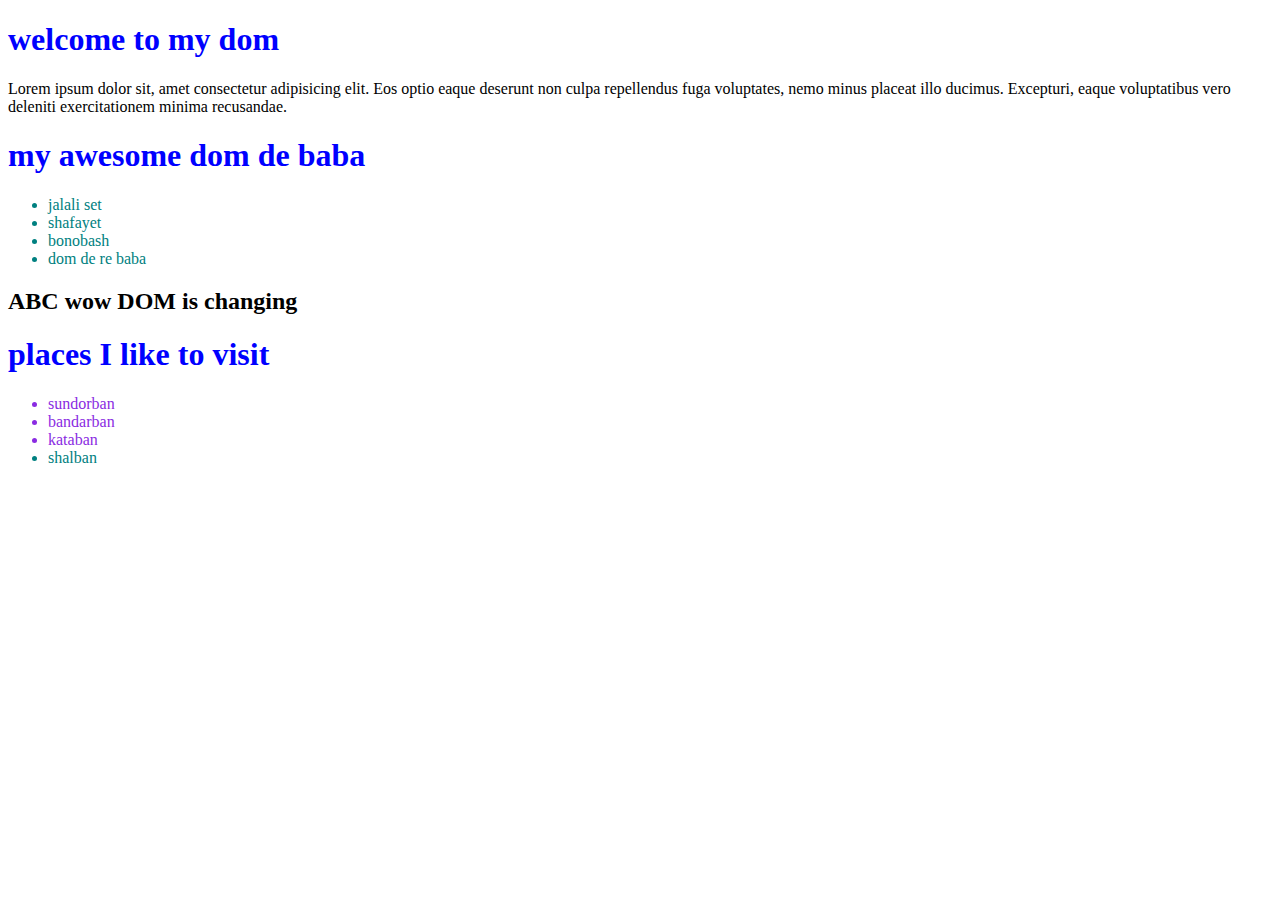
==== milestone-5/25.  DOM/index.html @ a58ab66f "Add files via upload" ====
<!DOCTYPE html>
<html lang="en">
<head>
    <meta charset="UTF-8">
    <meta name="viewport" content="width=device-width, initial-scale=1.0">
    <title>DOM,</title>
    <link rel="stylesheet" href="style.css">
    <style>
        .fruits-container li{
            color: tomato;
        }
        li{
            color: teal;
        }
        #fruits-title{
            color: red;
        }
        .important-places{
            color: blueviolet;
        }
    </style>
</head>
<body>
    <header>
        <h1>welcome to my dom</h1>
        <p>Lorem ipsum dolor sit, amet consectetur adipisicing elit. Eos optio eaque deserunt non culpa repellendus fuga voluptates, nemo minus placeat illo ducimus. Excepturi, eaque voluptatibus vero deleniti exercitationem minima recusandae.</p>
    </header>
    <main>
        <section>
            <h1>my awesome dom de baba</h1>
        <ul>
            <li>jalali set</li>
            <li>shafayet</li>
            <li>bonobash</li>
            <li>dom de re baba</li>
        </ul>
        </section>
        
        <section class="fruits-container">
            <h1 id="fruits-title" class="some-class randome-class">Fruits I like</h1>
            <ul>
                <li>Apple</li>
                <li>Banana</li>
                <li>Carrot</li>
            </ul>
        </section>

        <section>
            <h1 id="places-title">places I like to visit</h1>
            <ul>
                <li class="important-places">sundorban</li>
                <li class="important-places">bandarban</li>
                <li class="important-places">kataban</li>
                <li class="others-places">shalban</li>
            </ul>
        </section>
        
    </main>









    <script src="dom.js"></script>
    <script>
        const student = {
            name: 'Abul',
            ID : 11,
            study: function(time){
                console.log(time, 'study kortese')
            }
        }

    console.log('--------------------------')

        const liCollection = document.getElementsByTagName('li');
        //console.log(liCollection);
        for(const li of liCollection){
            console.log(li.innerText);
        }

    console.log('--------------------------')

        const allHeadings = document.getElementsByTagName('h1');
        for(const h1 of allHeadings){
            console.log(h1.innerText);
        }

    console.log('--------------------------')

        const colorAqua = document.getElementById('fruits-title');
        colorAqua.style.color = 'aqua';
        colorAqua.style.backgroundColor = 'red';
        colorAqua.style.padding = '10px';
        colorAqua.style.textAlign = 'center';
        colorAqua.style.borderRadius = '10px';
        colorAqua.style.border = '2px solid blue';
        colorAqua.style.fontSize ='50px';

    console.log('--------------------------')

        const title = document.getElementById('fruits-title');
        title.getAttribute('class')
        console.log(title);
        title.setAttribute('title', 'tooltip set by Javascript')


        title.classList.add('class-title')
        title.classList.remove('some-class')

    console.log('--------------------------')

        console.log(document.getElementsByClassName('fruits-container')) 
        console.log(document.getElementsByClassName('fruits-container')[0].innerHTML) 
        console.log(document.getElementsByClassName('fruits-container')[0].innerHTML = '<h2>ABC wow DOM is changing</h2>') 
        console.log(document.getElementsByClassName('fruits-container')[0].innerText) 







    </script>
</body>
</html>
---- milestone-5/25.  DOM/style.css ----
h1{
    color: blue;
}
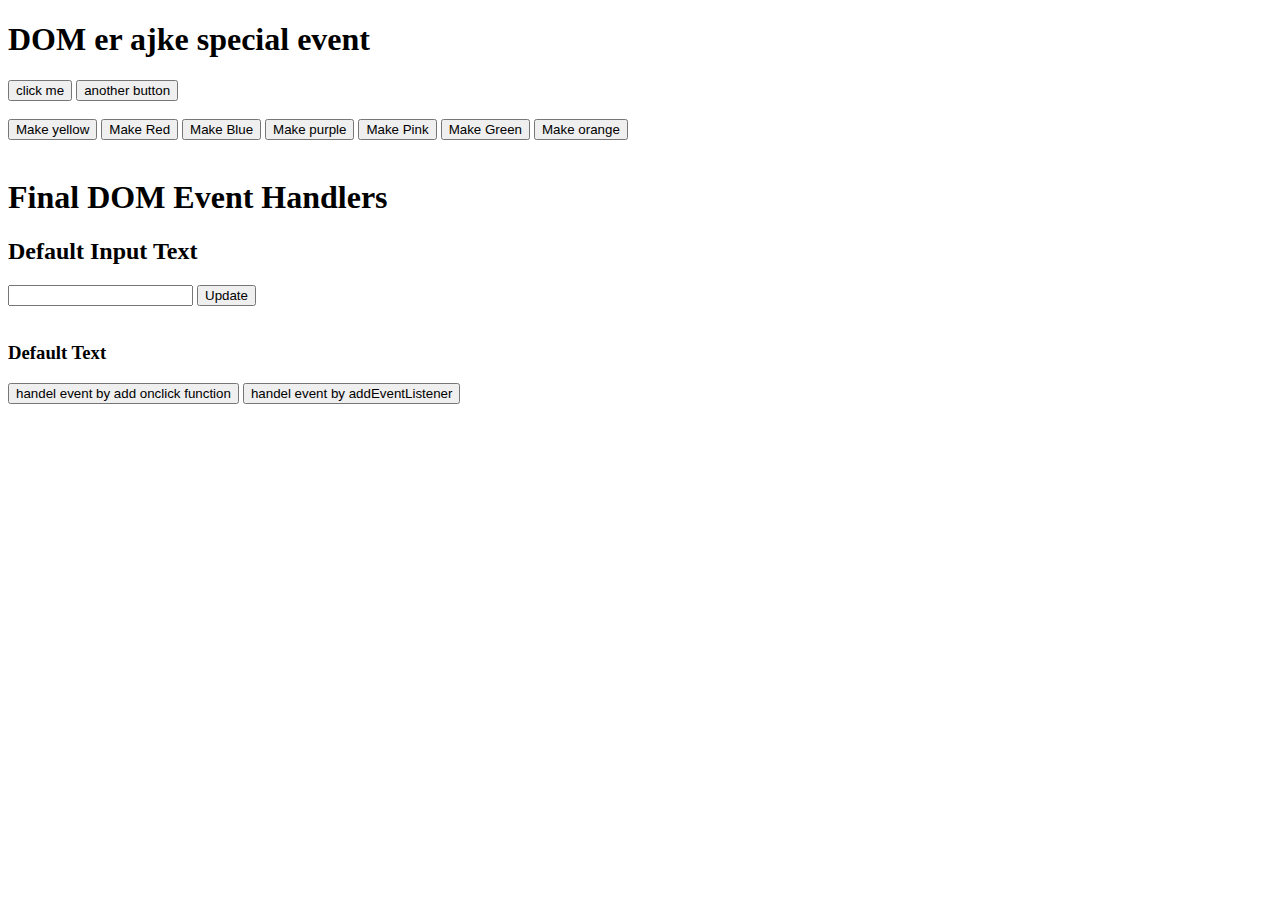
==== commit e263a514: "Update index.html" ====
--- a/milestone-5/25.  DOM/index.html
+++ b/milestone-5/25.  DOM/index.html
@@ -3,127 +3,68 @@
 <head>
     <meta charset="UTF-8">
     <meta name="viewport" content="width=device-width, initial-scale=1.0">
-    <title>DOM,</title>
-    <link rel="stylesheet" href="style.css">
-    <style>
-        .fruits-container li{
-            color: tomato;
-        }
-        li{
-            color: teal;
-        }
-        #fruits-title{
-            color: red;
-        }
-        .important-places{
-            color: blueviolet;
-        }
-    </style>
+    <title>Event</title>
 </head>
 <body>
-    <header>
-        <h1>welcome to my dom</h1>
-        <p>Lorem ipsum dolor sit, amet consectetur adipisicing elit. Eos optio eaque deserunt non culpa repellendus fuga voluptates, nemo minus placeat illo ducimus. Excepturi, eaque voluptatibus vero deleniti exercitationem minima recusandae.</p>
-    </header>
-    <main>
-        <section>
-            <h1>my awesome dom de baba</h1>
-        <ul>
-            <li>jalali set</li>
-            <li>shafayet</li>
-            <li>bonobash</li>
-            <li>dom de re baba</li>
-        </ul>
-        </section>
-        
-        <section class="fruits-container">
-            <h1 id="fruits-title" class="some-class randome-class">Fruits I like</h1>
-            <ul>
-                <li>Apple</li>
-                <li>Banana</li>
-                <li>Carrot</li>
-            </ul>
-        </section>
+    <!-- option-1 -->
+    <h1 onclick="console.log('I am ckicked')">DOM er ajke special event</h1>
+    <button onclick="console.log(7)">click me</button>
+    <button onclick="console.log(65)">another button</button>  <br><br>
+<!-- ------------------------------------------------------------------------------------------- -->
+    <button onclick="document.body.style.backgroundColor = 'yellow' ">Make yellow</button>
 
-        <section>
-            <h1 id="places-title">places I like to visit</h1>
-            <ul>
-                <li class="important-places">sundorban</li>
-                <li class="important-places">bandarban</li>
-                <li class="important-places">kataban</li>
-                <li class="others-places">shalban</li>
-            </ul>
-        </section>
-        
-    </main>
+    <!-- option-2 -->
+    <button onclick="makeRed()">Make Red</button>
+
+    <!-- option-3 -->
+    <button id="make-blue">Make Blue</button>
+    <button id="make-purple">Make purple</button>
+<!-- ------------------------------------------------------------------------------------------ -->
+    
+    <!-- option-4 -->
+    <button id="make-pink">Make Pink</button>
+    <button id="make-green">Make Green</button>
+
+    <!-- option-4-Final -->
+     <button id="make-orange">Make orange</button> <br><br>
+<!-- ------------------------------------------------------------------------------------------ -->
+    
+    <h1>Final DOM Event Handlers</h1>
+   
+
+    <h2 id="input-field">Default Input Text</h2>
+    <input type="text">
+    <button id="btn-update">Update</button>
+
+    <br><br>
+    <h3 id="handeler-status">Default Text</h3>
+    <button onclick="handelOnClick()">handel event by add onclick function</button>
+    <button id="event-listener">handel event by addEventListener</button>
+    
 
 
 
+    <script src="event.js"></script>
+
+    <script>
+       function handelOnClick(){
+            const handelerStatus = document.getElementById('handeler-status');
+            handelerStatus.innerText = 'Handled by function attached on onclick attribute';
+       }
 
 
+    //    option-2
+    document.getElementById('event-listener').addEventListener('click', function(){
+        const handelerStatus = document.getElementById('handeler-status');
+        handelerStatus.innerText = 'text update by add Event listener button'
+    })
 
+    // option-2 recap
+    document.getElementById('btn-update').addEventListener('click', function(){
+        const inputField = document.getElementById('input-field');
+        console.log(inputField.value);
 
-
-
-    <script src="dom.js"></script>
-    <script>
-        const student = {
-            name: 'Abul',
-            ID : 11,
-            study: function(time){
-                console.log(time, 'study kortese')
-            }
-        }
-
-    console.log('--------------------------')
-
-        const liCollection = document.getElementsByTagName('li');
-        //console.log(liCollection);
-        for(const li of liCollection){
-            console.log(li.innerText);
-        }
-
-    console.log('--------------------------')
-
-        const allHeadings = document.getElementsByTagName('h1');
-        for(const h1 of allHeadings){
-            console.log(h1.innerText);
-        }
-
-    console.log('--------------------------')
-
-        const colorAqua = document.getElementById('fruits-title');
-        colorAqua.style.color = 'aqua';
-        colorAqua.style.backgroundColor = 'red';
-        colorAqua.style.padding = '10px';
-        colorAqua.style.textAlign = 'center';
-        colorAqua.style.borderRadius = '10px';
-        colorAqua.style.border = '2px solid blue';
-        colorAqua.style.fontSize ='50px';
-
-    console.log('--------------------------')
-
-        const title = document.getElementById('fruits-title');
-        title.getAttribute('class')
-        console.log(title);
-        title.setAttribute('title', 'tooltip set by Javascript')
-
-
-        title.classList.add('class-title')
-        title.classList.remove('some-class')
-
-    console.log('--------------------------')
-
-        console.log(document.getElementsByClassName('fruits-container')) 
-        console.log(document.getElementsByClassName('fruits-container')[0].innerHTML) 
-        console.log(document.getElementsByClassName('fruits-container')[0].innerHTML = '<h2>ABC wow DOM is changing</h2>') 
-        console.log(document.getElementsByClassName('fruits-container')[0].innerText) 
-
-
-
-
-
-
+    })
 
     </script>
 </body>
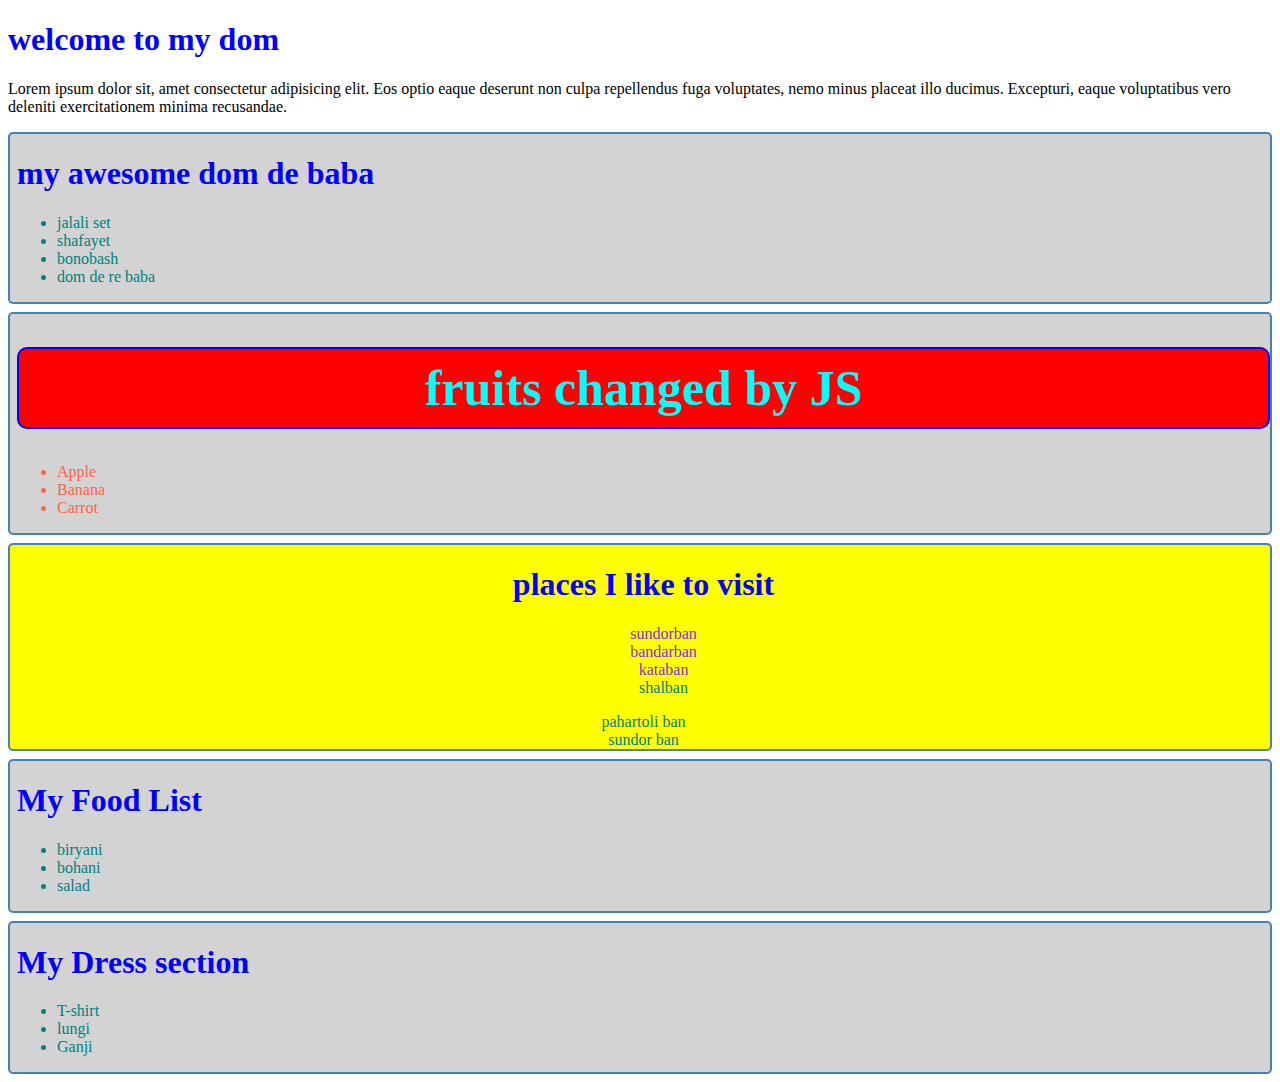
==== commit 369a50fc: "Add files via upload" ====
--- a/milestone-5/25.  DOM/index.html
+++ b/milestone-5/25.  DOM/index.html
@@ -3,69 +3,123 @@
 <head>
     <meta charset="UTF-8">
     <meta name="viewport" content="width=device-width, initial-scale=1.0">
-    <title>Event</title>
+    <title>DOM,</title>
+    <link rel="stylesheet" href="style.css">
+    <style>
+        .fruits-container li{
+            color: tomato;
+        }
+        li{
+            color: teal;
+        }
+        #fruits-title{
+            color: red;
+        }
+        .important-places{
+            color: blueviolet;
+        }
+    </style>
 </head>
 <body>
-    <!-- option-1 -->
-    <h1 onclick="console.log('I am ckicked')">DOM er ajke special event</h1>
-    <button onclick="console.log(7)">click me</button>
-    <button onclick="console.log(65)">another button</button>  <br><br>
-<!-- ------------------------------------------------------------------------------------------- -->
-    <button onclick="document.body.style.backgroundColor = 'yellow' ">Make yellow</button>
+    <header>
+        <h1>welcome to my dom</h1>
+        <p>Lorem ipsum dolor sit, amet consectetur adipisicing elit. Eos optio eaque deserunt non culpa repellendus fuga voluptates, nemo minus placeat illo ducimus. Excepturi, eaque voluptatibus vero deleniti exercitationem minima recusandae.</p>
+    </header>
+    <main id="main-container">
+        <section>
+            <h1>my awesome dom de baba</h1>
+        <ul>
+            <li>jalali set</li>
+            <li>shafayet</li>
+            <li>bonobash</li>
+            <li>dom de re baba</li>
+        </ul>
+        </section>
+        
+        <section class="fruits-container">
+            <h1 id="fruits-title" class="some-class randome-class">Fruits I like</h1>
+            <ul>
+                <li>Apple</li>
+                <li>Banana</li>
+                <li>Carrot</li>
+            </ul>
+        </section>
 
-    <!-- option-2 -->
-    <button onclick="makeRed()">Make Red</button>
-
-    <!-- option-3 -->
-    <button id="make-blue">Make Blue</button>
-    <button id="make-purple">Make purple</button>
-<!-- ------------------------------------------------------------------------------------------ -->
-    
-    <!-- option-4 -->
-    <button id="make-pink">Make Pink</button>
-    <button id="make-green">Make Green</button>
-
-    <!-- option-4-Final -->
-     <button id="make-orange">Make orange</button> <br><br>
-<!-- ------------------------------------------------------------------------------------------ -->
-    
-    <h1>Final DOM Event Handlers</h1>
-   
-
-    <h2 id="input-field">Default Input Text</h2>
-    <input type="text">
-    <button id="btn-update">Update</button>
-
-    <br><br>
-    <h3 id="handeler-status">Default Text</h3>
-    <button onclick="handelOnClick()">handel event by add onclick function</button>
-    <button id="event-listener">handel event by addEventListener</button>
-    
+        <section id="places-container">
+            <h1 id="places-title">places I like to visit</h1>
+            <ul>
+                <li class="important-places">sundorban</li>
+                <li class="important-places">bandarban</li>
+                <li class="important-places">kataban</li>
+                <li class="others-places">shalban</li>
+            </ul>
+        </section>
+        
+    </main>
 
 
 
-    <script src="event.js"></script>
-
-    <script>
-       function handelOnClick(){
-            const handelerStatus = document.getElementById('handeler-status');
-            handelerStatus.innerText = 'Handled by function attached on onclick attribute';
-       }
 
 
-    //    option-2
-    document.getElementById('event-listener').addEventListener('click', function(){
-        const handelerStatus = document.getElementById('handeler-status');
-        handelerStatus.innerText = 'text update by add Event listener button'
-    })
 
-    // option-2 recap
-    document.getElementById('btn-update').addEventListener('click', function(){
-        const inputField = document.getElementById('input-field');
-        console.log(inputField.value);
 
-    })
 
+    <script src="dom.js"></script>
+    <script>
+        const student = {
+            name: 'Abul',
+            ID : 11,
+            study: function(time){
+                console.log(time, 'study kortese')
+            }
+        }
+
+    console.log('--------------------------')
+
+        const liCollection = document.getElementsByTagName('li');
+        //console.log(liCollection);
+        for(const li of liCollection){
+            console.log(li.innerText);
+        }
+
+    console.log('--------------------------')
+
+        const allHeadings = document.getElementsByTagName('h1');
+        for(const h1 of allHeadings){
+            console.log(h1.innerText);
+        }
+
+    console.log('--------------------------')
+
+        const colorAqua = document.getElementById('fruits-title');
+        colorAqua.style.color = 'aqua';
+        colorAqua.style.backgroundColor = 'red';
+        colorAqua.style.padding = '10px';
+        colorAqua.style.textAlign = 'center';
+        colorAqua.style.borderRadius = '10px';
+        colorAqua.style.border = '2px solid blue';
+        colorAqua.style.fontSize ='50px';
+
+    console.log('--------------------------')
+
+        const title = document.getElementById('fruits-title');
+        title.getAttribute('class')
+        console.log(title);
+        title.setAttribute('title', 'tooltip set by Javascript')
+
+
+        title.classList.add('class-title')
+        title.classList.remove('some-class')
+
+    console.log('--------------------------')
+
+        console.log(document.getElementsByClassName('fruits-container')) 
+        console.log(document.getElementsByClassName('fruits-container')[0].innerHTML) 
+        // console.log(document.getElementsByClassName('fruits-container')[0].innerHTML = '<h2>ABC wow DOM is changing</h2>') 
+        console.log(document.getElementsByClassName('fruits-container')[0].innerText) 
     </script>
+
+    <script src="appendChild.js"></script>
+    <script src="stylein.js"></script>
 </body>
 </html>
--- a/milestone-5/25.  DOM/style.css
+++ b/milestone-5/25.  DOM/style.css
@@ -0,0 +1,6 @@
+h1{
+    color: blue;
+}
+.list-style li{
+    list-style: none;
+}